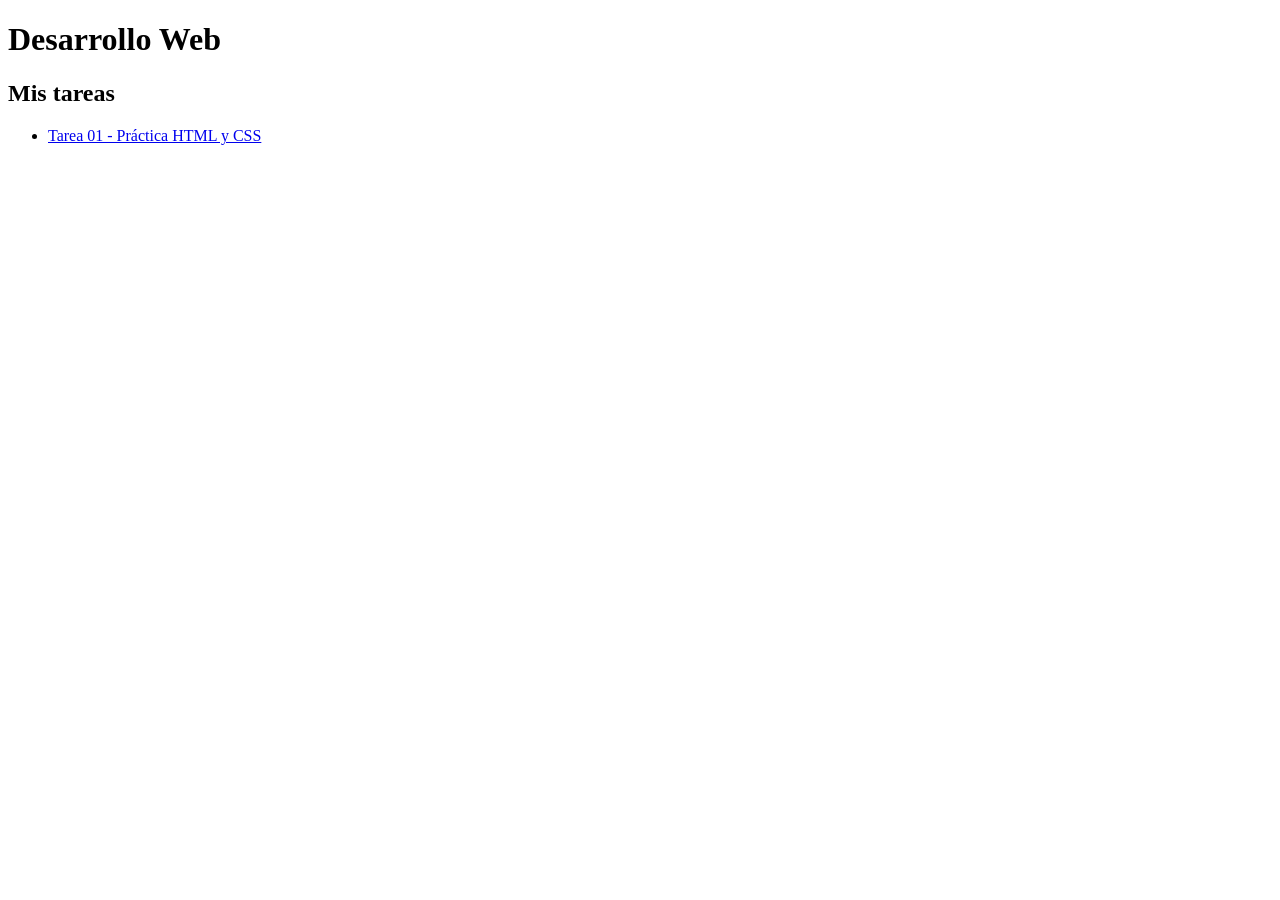
==== index.html @ 48a49bf3 "Create index.html" ====
<!DOCTYPE html>
<html lang="es">
<head>
    <meta charset="UTF-8">
    <meta name="viewport" content="width=device-width, initial-scale=1.0">
    <title>Mis tareas - Desarrollo Web</title>
</head>

<body>

    <h1>Desarrollo Web</h1>

    <h2>Mis tareas</h2>

    <ul>
        <li>
            <a href="tarea-01-perfil/">
                Tarea 01 - Práctica HTML y CSS
            </a>
        </li>
    </ul>

</body>
</html>
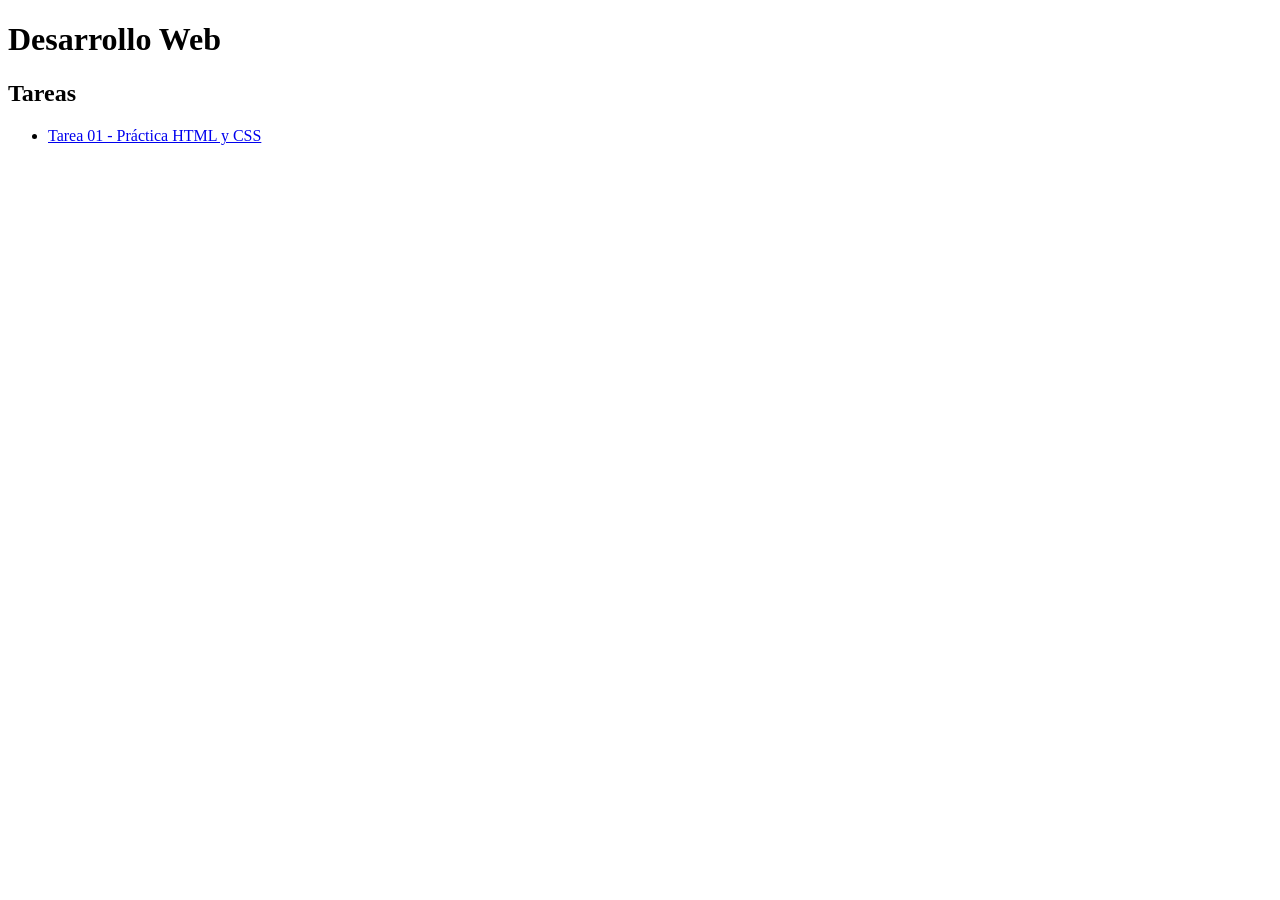
==== commit 835748fd: "Update index.html" ====
--- a/index.html
+++ b/index.html
@@ -3,14 +3,14 @@
 <head>
     <meta charset="UTF-8">
     <meta name="viewport" content="width=device-width, initial-scale=1.0">
-    <title>Mis tareas - Desarrollo Web</title>
+    <title>Tareas - Desarrollo Web</title>
 </head>
 
 <body>
 
     <h1>Desarrollo Web</h1>
 
-    <h2>Mis tareas</h2>
+    <h2>Tareas</h2>
 
     <ul>
         <li>
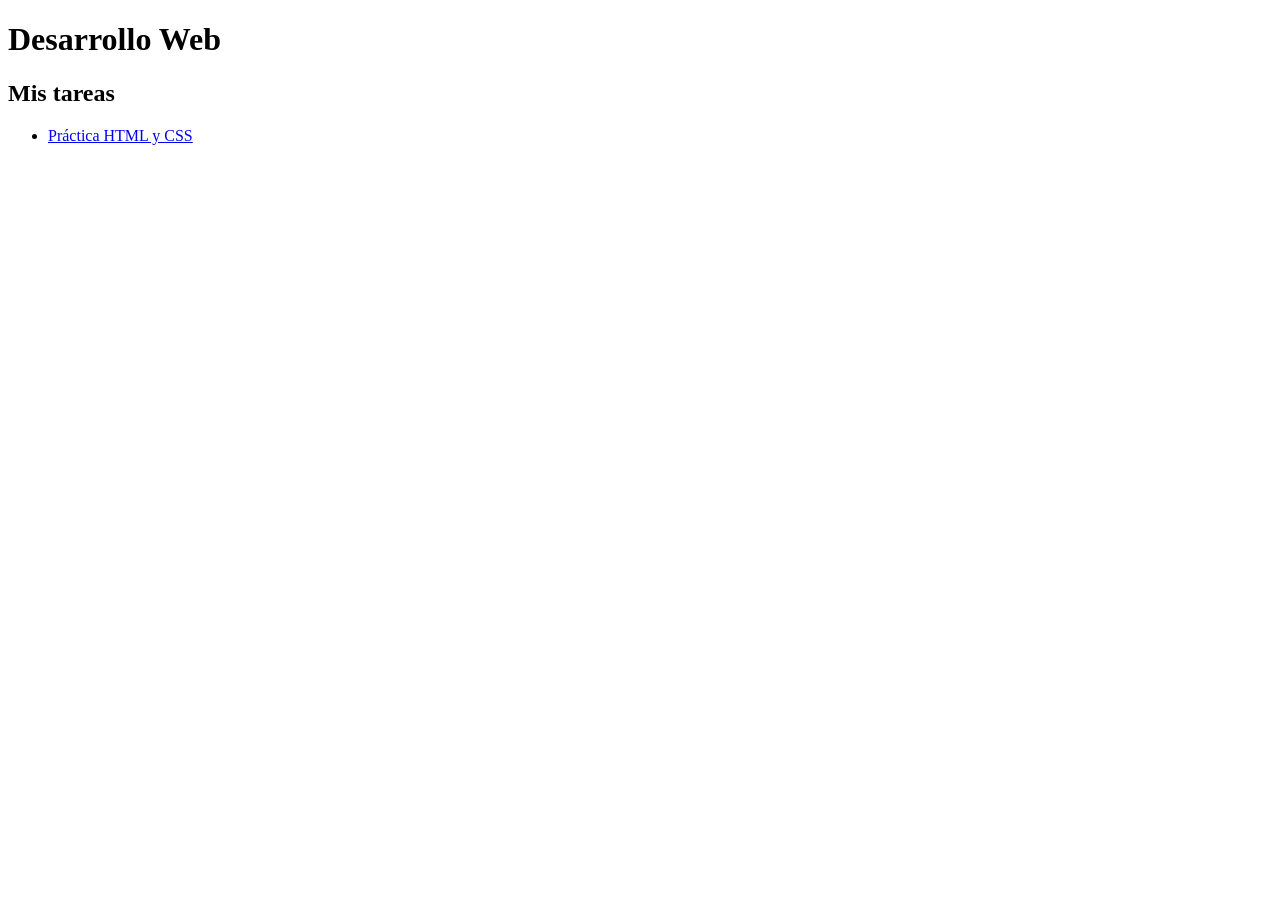
==== commit f6143809: "Update index.html" ====
--- a/index.html
+++ b/index.html
@@ -3,19 +3,19 @@
 <head>
     <meta charset="UTF-8">
     <meta name="viewport" content="width=device-width, initial-scale=1.0">
-    <title>Tareas - Desarrollo Web</title>
+    <title>Desarrollo Web</title>
 </head>
 
 <body>
 
     <h1>Desarrollo Web</h1>
 
-    <h2>Tareas</h2>
+    <h2>Mis tareas</h2>
 
     <ul>
         <li>
-            <a href="tarea-01-perfil/">
-                Tarea 01 - Práctica HTML y CSS
+            <a href="Práctica-HTML-y-CSS/">
+                Práctica HTML y CSS
             </a>
         </li>
     </ul>
